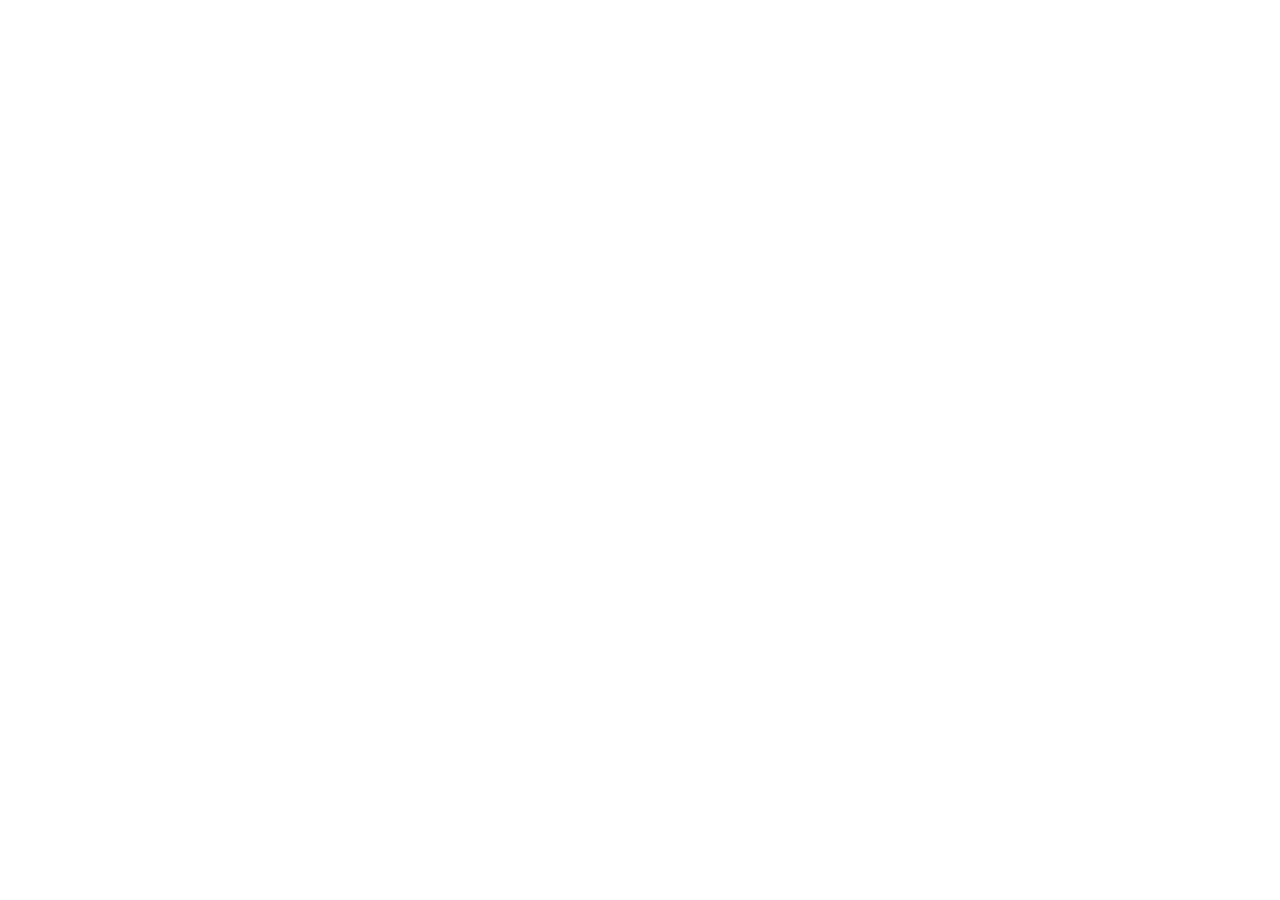
==== gallery.html @ 27c4245a "menambahkan struktur dasar HTML untuk halaman galeri" ====
<!DOCTYPE html>
<html lang="en">
<head>
    <meta charset="UTF-8">
    <meta name="viewport" content="width=device-width, initial-scale=1.0">
    <title>Tech Gallery</title>
    <link href="https://cdn.jsdelivr.net/npm/bootstrap@5.3.0/dist/css/bootstrap.min.css" rel="stylesheet">
    <link rel="stylesheet" href="style.css">

</body>
</html>
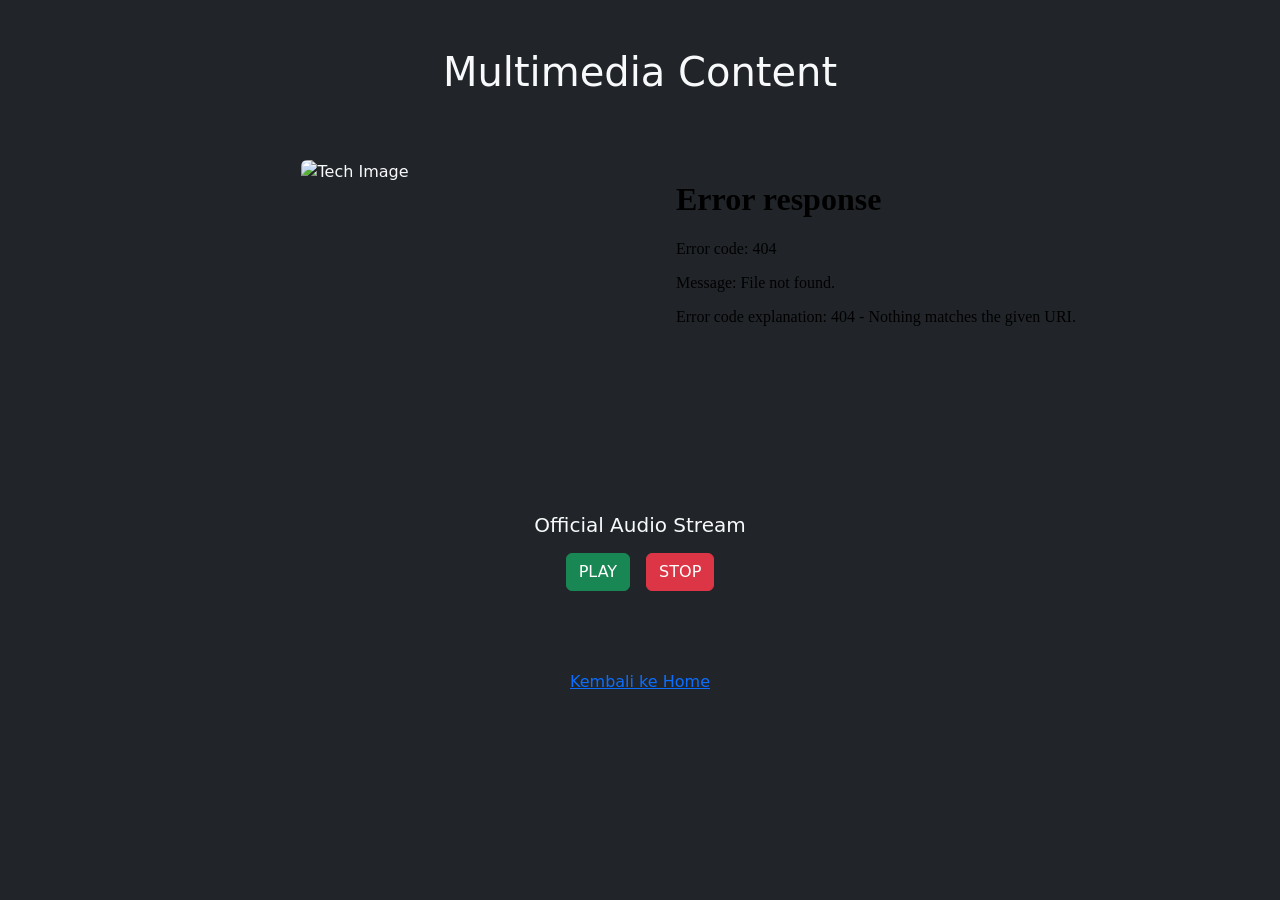
==== commit 480fa729: "menambahkan konten multimedia pada halaman galeri" ====
--- a/gallery.html
+++ b/gallery.html
@@ -6,6 +6,40 @@
     <title>Tech Gallery</title>
     <link href="https://cdn.jsdelivr.net/npm/bootstrap@5.3.0/dist/css/bootstrap.min.css" rel="stylesheet">
     <link rel="stylesheet" href="style.css">
+</head>
+<body class="bg-dark text-light text-center">
+    <div class="container mt-5">
+        <h1 class="text-gold mb-5">Multimedia Content</h1>
+        
+        <div class="row g-4 justify-content-center">
+            <div class="col-md-6">
+                <div class="glass-card p-3">
+                    <img id="mainImg" src="OIP.webp" alt="Tech Image" class="img-fluid rounded mb-3">
+                </div>
+            </div>
 
+            <div class="col-md-6">
+                <div class="glass-card p-3">
+                    <div class="ratio ratio-16x9">
+                        <iframe src="3248177-uhd_3840_2160_25fps.mp4" frameborder="0" allowfullscreen></iframe>
+                    </div>
+                </div>
+            </div>
+
+            <div class="col-md-8 mt-4">
+                <div class="glass-card p-4">
+                    <h5 class="mb-3">Official Audio Stream</h5>
+                    <audio id="myAudio" src="Perunggu - Pastikan Riuh Akhiri Malammu (Official Music Video) 256KBPS.webm"></audio>
+                    <div class="d-flex justify-content-center gap-3">
+                        <button onclick="playAudio()" class="btn btn-success">PLAY</button>
+                        <button onclick="pauseAudio()" class="btn btn-danger">STOP</button>
+                    </div>
+                </div>
+            </div>
+        </div>
+        <a href="./index.html" class="btn btn-link text-gold mt-5">Kembali ke Home</a>
+    </div>
+
+    <script src="script.js"></script>
 </body>
 </html>
